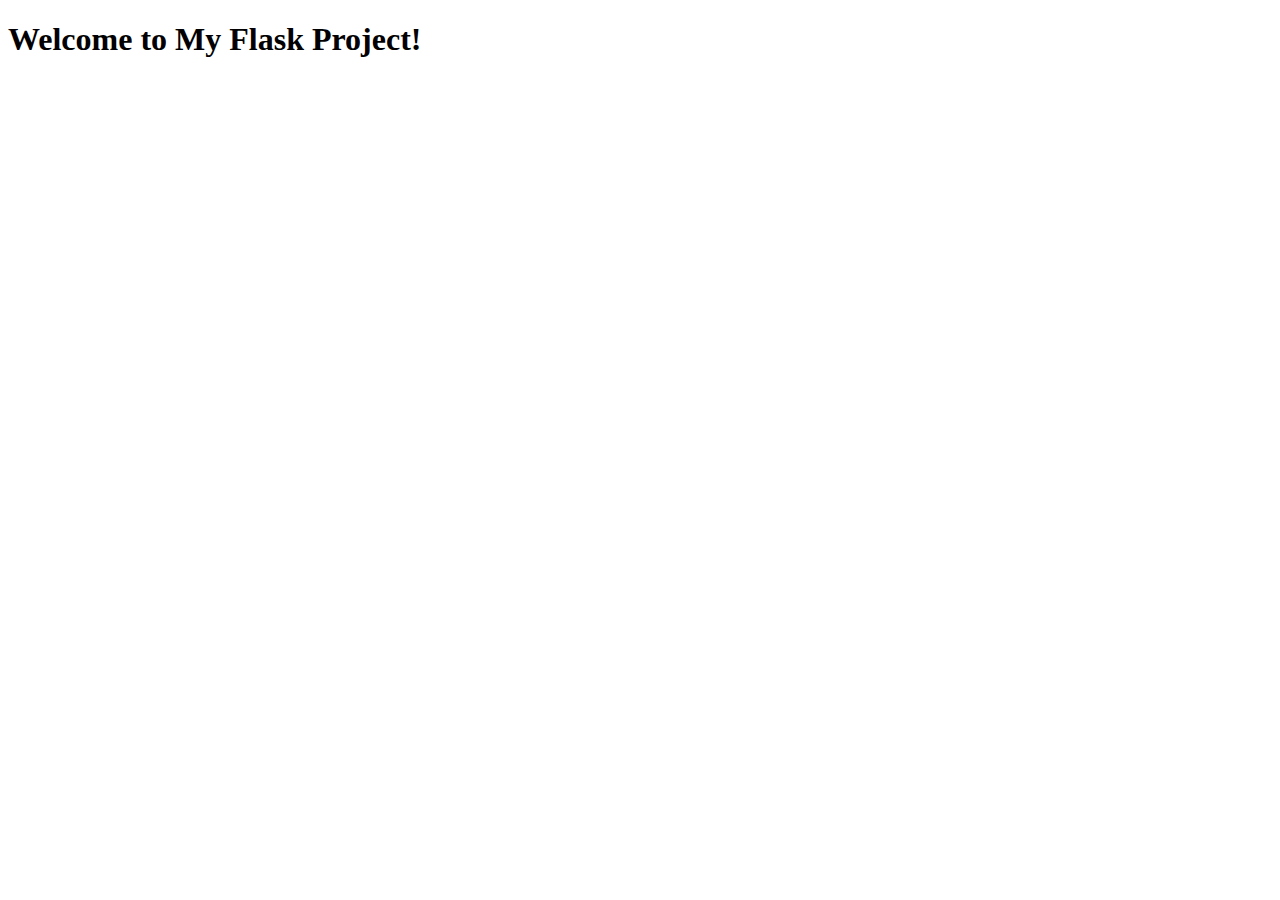
==== code/templates/index.html @ 4e2aa285 "New commit" ====
<!DOCTYPE html>
<html lang="en">
<head>
    <meta charset="UTF-8">
    <meta http-equiv="X-UA-Compatible" content="IE=edge">
    <meta name="viewport" content="width=device-width, initial-scale=1.0">
    <title>My Flask Project</title>
</head>
<body>
    <h1>Welcome to My Flask Project!</h1>
</body>
</html>
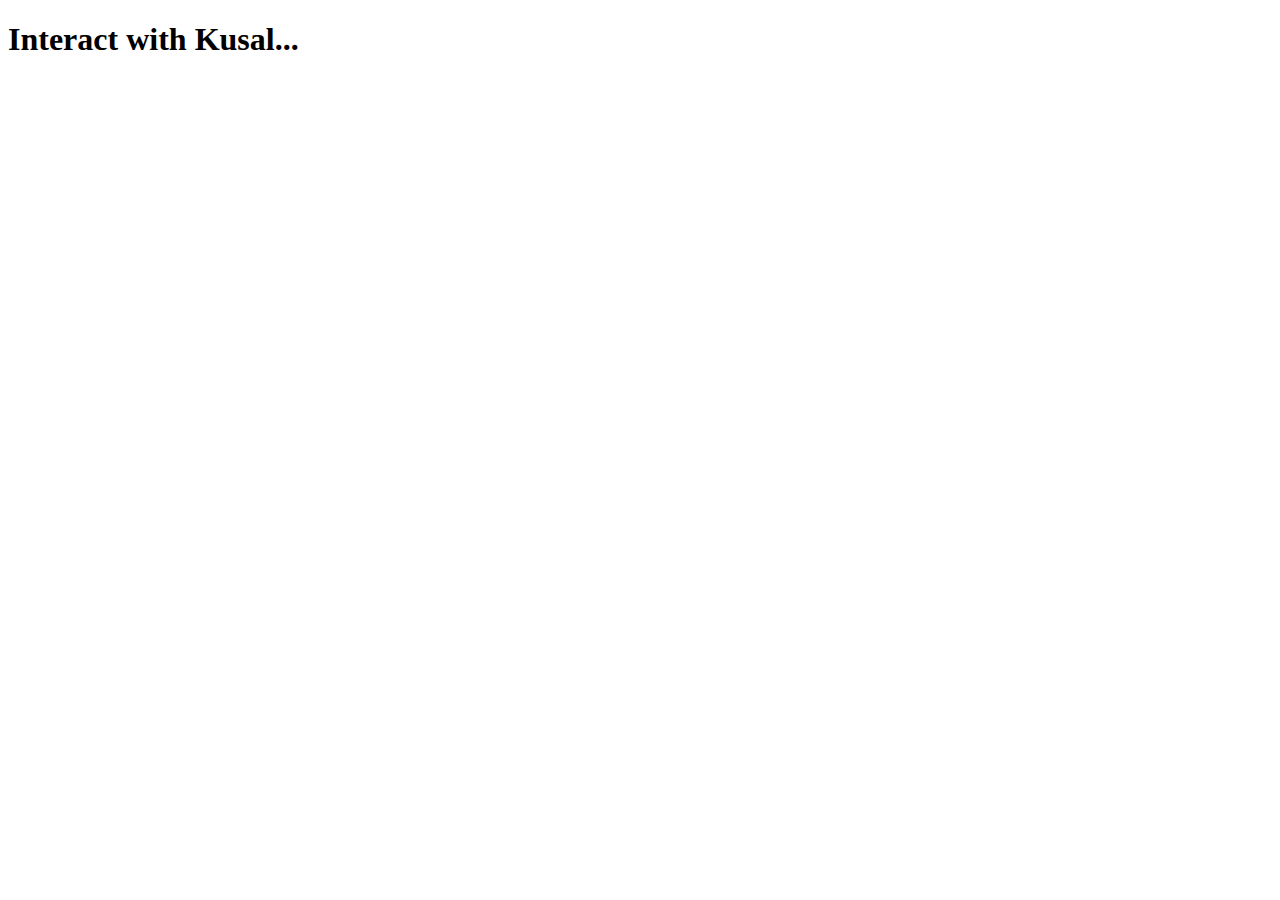
==== commit 735150f4: "Change app name" ====
--- a/code/templates/index.html
+++ b/code/templates/index.html
@@ -4,9 +4,9 @@
     <meta charset="UTF-8">
     <meta http-equiv="X-UA-Compatible" content="IE=edge">
     <meta name="viewport" content="width=device-width, initial-scale=1.0">
-    <title>My Flask Project</title>
+    <title>Kusal.AI</title>
 </head>
 <body>
-    <h1>Welcome to My Flask Project!</h1>
+    <h1>Interact with Kusal...</h1>
 </body>
 </html>
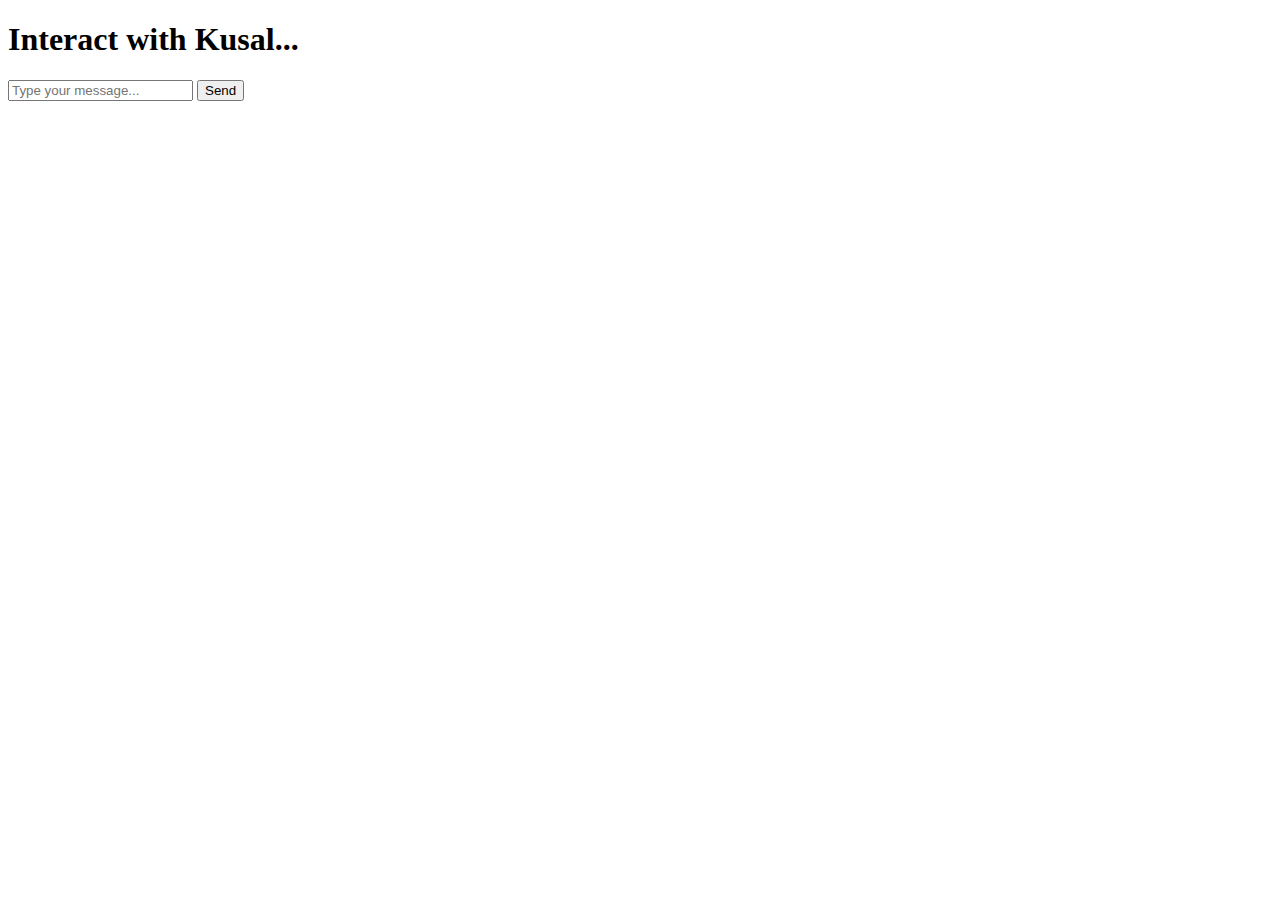
==== commit 23dd0593: "New Commit" ====
--- a/code/templates/index.html
+++ b/code/templates/index.html
@@ -2,11 +2,46 @@
 <html lang="en">
 <head>
     <meta charset="UTF-8">
-    <meta http-equiv="X-UA-Compatible" content="IE=edge">
     <meta name="viewport" content="width=device-width, initial-scale=1.0">
     <title>Kusal.AI</title>
 </head>
 <body>
-    <h1>Interact with Kusal...</h1>
+    <div>
+        <h1>Interact with Kusal...</h1>
+        <div id="chat-container"></div>
+        <input type="text" id="user-input" placeholder="Type your message...">
+        <button onclick="sendMessage()">Send</button>
+    </div>
+
+    <script>
+        function appendMessage(message) {
+            var chatContainer = document.getElementById('chat-container');
+            var newMessage = document.createElement('p');
+            newMessage.innerText = message;
+            chatContainer.appendChild(newMessage);
+        }
+
+        function sendMessage() {
+            var userInput = document.getElementById('user-input').value;
+            appendMessage('You: ' + userInput);
+
+            // Send user input to the server
+            fetch('/chat', {
+                method: 'POST',
+                headers: {
+                    'Content-Type': 'application/x-www-form-urlencoded',
+                },
+                body: 'user_input=' + encodeURIComponent(userInput),
+            })
+            .then(response => response.json())
+            .then(data => {
+                // Display chatbot response
+                appendMessage(data.chatbot_response);
+            });
+
+            // Clear input field
+            document.getElementById('user-input').value = '';
+        }
+    </script>
 </body>
 </html>
